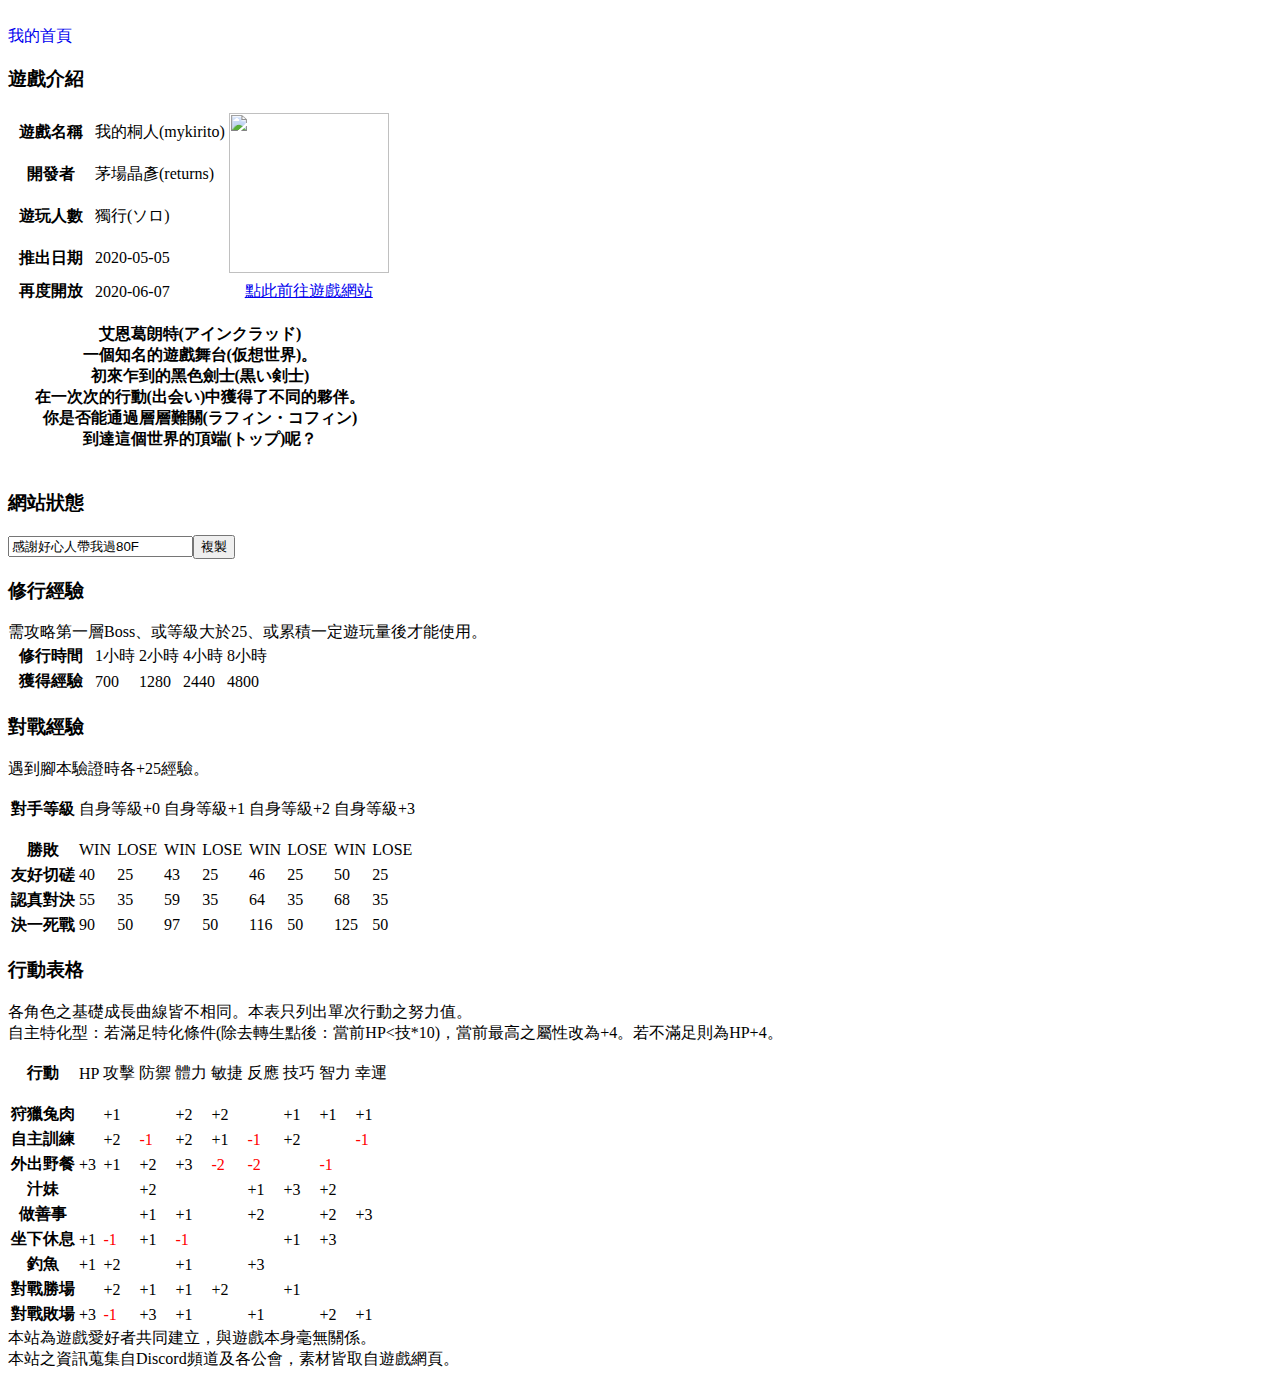
==== index.html @ 5b992e83 "Update index.html" ====
<!DOCTYPE html>
<html lang=zh-Hant-TW>
<head>
<script async src="https://www.googletagmanager.com/gtag/js?id=UA-169222168-2"></script>
<script>
  window.dataLayer = window.dataLayer || [];
  function gtag(){dataLayer.push(arguments);}
  gtag('js', new Date());
  gtag('config', 'UA-169222168-2');
</script>
<meta charset=utf-8>
<meta name="description" content="我的桐人(mykirito)非官方攻略網站。提供各式快速的數據查詢，讓你能更方便的攻略艾恩葛朗特。" />
<meta property="og:locale" content="zh-Hant-TW" />
<meta property="og:title" content="我的桐人攻略網" />
<meta property="og:type" content="website" />
<meta property="og:url" content="https://mykirito.org/" />
<meta property="og:image" content="https://mykirito.org/link/10s.jpg" />
<meta property="og:image:alt" content="拜託了，幫我撐10秒" />
<meta property="og:image:type" content="image/jpeg" />
<meta property="og:image:width" content="550" />
<meta property="og:image:height" content="550" />
<meta property="og:description" content="我的桐人(mykirito)非官方攻略網站。提供各式快速的數據查詢，讓你能更方便的攻略艾恩葛朗特。" />
<meta property="og:site_name" content="我的桐人攻略網">
<meta name=viewport content="width=device-width, initial-scale=1.0">
<title>我的桐人攻略網</title>
<link rel="stylesheet" href="https://mykirito.org/link/mk.css" type="text/css" />
<link rel="icon" href="https://mykirito.org/link/favicon.png" sizes="120x120" type="image/png">
<link rel="icon" href="https://mykirito.org/favicon.ico" type="image/x-icon" />
</head>

<body id="body" class="dark-mode"> 
<div id=root>
<nav class="sc-fzomuh gHzJiR">
<a aria-current=page class="sc-fzqAui eoGDzK active" style="text-decoration:none" href="https://mykirito.org/">我的首頁</a>
<a class="sc-fzqAui eoGDzK" style="color:white;text-decoration:none" href="https://mykirito.org/exp/">等級經驗</a>
<a class="sc-fzqAui eoGDzK" style="color:white;text-decoration:none" href="https://mykirito.org/achievements/">成就點數</a>
<a class="sc-fzqAui eoGDzK" style="color:white;text-decoration:none" href="https://mykirito.org/boss/">Boss列表</a>
<a class="sc-fzqAui eoGDzK" style="color:white;text-decoration:none" href="https://mykirito.org/character/">角色資訊</a>
<a class="sc-fzqAui eoGDzK" style="color:white;text-decoration:none" href="https://mykirito.org/zatsudan/">遊戲雜談</a>
<a class="sc-fzqAui eoGDzK" style="color:white;text-decoration:none" href="https://mykirito.org/link/">傳送陣</a>
<a class="sc-fzqAui eoGDzK" style="color:white;text-decoration:none" onclick="togglePageContentLightDark()"><svg viewBox="0 0 93.534 110" style=width:28px fill=#fff><path d="M56.399 80.107v-2.822c0-4.96 2.015-9.725 5.529-13.073 4.396-4.189 6.817-9.839 6.817-15.909 0-12.119-9.859-21.978-21.978-21.978-.827 0-1.667.046-2.496.138-10.5 1.161-18.86 10.013-19.447 20.591a21.998 21.998 0 006.64 17.02c3.604 3.496 5.671 8.31 5.671 13.208v2.824a5.444 5.444 0 005.438 5.438h8.387a5.442 5.442 0 005.439-5.437zm-4 0a1.44 1.44 0 01-1.438 1.438h-8.387a1.44 1.44 0 01-1.438-1.438v-2.824c0-5.973-2.51-11.833-6.886-16.079a18 18 0 01-5.431-13.927c.48-8.65 7.312-15.888 15.893-16.837a18.699 18.699 0 012.057-.114c9.913 0 17.978 8.064 17.978 17.978 0 4.965-1.98 9.586-5.576 13.013-4.302 4.099-6.77 9.919-6.77 15.969v2.821zM53.276 87.521H40.258a1.5 1.5 0 100 3h13.019a1.5 1.5 0 10-.001-3zM54.776 93.761a1.5 1.5 0 00-1.5-1.5H40.258a1.5 1.5 0 100 3h13.019a1.5 1.5 0 001.499-1.5zM11.5 48.267h8.643a1.5 1.5 0 100-3H11.5a1.5 1.5 0 100 3zM83.534 46.767a1.5 1.5 0 00-1.5-1.5h-8.643a1.5 1.5 0 100 3h8.643a1.5 1.5 0 001.5-1.5zM45.267 11.5v8.643a1.5 1.5 0 103 0V11.5a1.5 1.5 0 10-3 0zM70.644 20.769l-6.111 6.111a1.5 1.5 0 102.122 2.121l6.111-6.111a1.5 1.5 0 10-2.122-2.121zM29.001 64.533a1.5 1.5 0 00-2.121 0l-6.111 6.111a1.5 1.5 0 102.122 2.121l6.111-6.111a1.5 1.5 0 00-.001-2.121zM26.88 29.001c.293.293.677.439 1.061.439a1.5 1.5 0 001.061-2.56l-6.111-6.111a1.5 1.5 0 10-2.121 2.121zM70.644 72.765c.293.293.677.439 1.061.439a1.5 1.5 0 001.061-2.56l-6.111-6.111a1.5 1.5 0 10-2.121 2.121zM51.521 98.5a1.5 1.5 0 00-1.5-1.5h-6.509a1.5 1.5 0 100 3h6.509a1.5 1.5 0 001.5-1.5z"></path></svg></a>
</nav>

<div class="sc-fzowVh equHBw">

<div class="sc-fzplWN hRBsWH">
<h3 class="sc-fznyAO CWQMf">遊戲介紹</h3>
<table class="sc-AxjAm bcMPWx">
<tbody class="sc-AxirZ bJCmFu">
<tr class="sc-AxiKw eSbheu">
<th class="sc-AxhCb sc-fzpans jgULOA">遊戲名稱
<td class="sc-AxhUy dRdZbR">我的桐人(mykirito)
<td rowspan=4 class="sc-AxhUy dRdZbR"><center><img src="https://mykirito.nctu.me/link/cover.jpg" width="160" height="160"></center>
<tr class="sc-AxiKw eSbheu"><th class="sc-AxhCb sc-fzpans jgULOA" style="width:80px">開發者
<td style=border-right-width:1px class="sc-AxhUy dRdZbR">茅場晶彥(returns)
<tr class="sc-AxiKw eSbheu"><th class="sc-AxhCb sc-fzpans jgULOA">遊玩人數
<td style=border-right-width:1px class="sc-AxhUy dRdZbR">獨行(ソロ)
<tr class="sc-AxiKw eSbheu"><th class="sc-AxhCb sc-fzpans jgULOA">推出日期
<td style=border-right-width:1px class="sc-AxhUy dRdZbR">2020-05-05
<tr class="sc-AxiKw eSbheu"><th class="sc-AxhCb sc-fzpans jgULOA">再度開放
<td class="sc-AxhUy dRdZbR">2020-06-07
<td class="sc-AxhUy dRdZbR"><center><a href="https://mykirito.com/">點此前往遊戲網站</a></center>
<tr class="sc-AxiKw eSbheu">
<th colspan=3 class="sc-AxiKw eSbheu"><br>
艾恩葛朗特(アインクラッド)<br>
一個知名的遊戲舞台(仮想世界)。<br>
初來乍到的黑色劍士(黒い剣士)<br>
在一次次的行動(出会い)中獲得了不同的夥伴。<br>
你是否能通過層層難關(ラフィン・コフィン)<br>
到達這個世界的頂端(トップ)呢？<br>&nbsp;
</table>
</div>

<div class="sc-fzplWN hRBsWH"><h3 class="sc-fznyAO CWQMf">網站狀態</h3><div class="sc-fzqBZW eNQuho">
<input type=text class="sc-AxheI fniENO" value="感謝好心人帶我過80F" id="myStatus"><button class="sc-AxgMl llLWDd" onclick="copyFunction()">複製</button></div></div>

<div class="sc-fzplWN hRBsWH">
<h3 class="sc-fznyAO CWQMf">修行經驗</h3>
需攻略第一層Boss、或等級大於25、或累積一定遊玩量後才能使用。
<table class="sc-AxjAm bcMPWx">
<tbody class="sc-AxirZ bJCmFu">
<tr class="sc-AxiKw eSbheu">
<th class="sc-AxhCb sc-fzpans dkAqSn" style="width:80px">修行時間
<td class="sc-AxhUy dRdZbR">1小時
<td class="sc-AxhUy dRdZbR">2小時
<td class="sc-AxhUy dRdZbR">4小時
<td class="sc-AxhUy dRdZbR">8小時
<tr class="sc-AxiKw eSbheu">
<th class="sc-AxhCb sc-fzpans jgULOA">獲得經驗
<td class="sc-AxhUy dRdZbR">700
<td class="sc-AxhUy dRdZbR">1280
<td class="sc-AxhUy dRdZbR">2440
<td class="sc-AxhUy dRdZbR">4800
</table>
</div>

<div class="sc-fzplWN hRBsWH">
<h3 class="sc-fznyAO CWQMf">對戰經驗</h3>
遇到腳本驗證時各+25經驗。
<table class="sc-AxjAm bcMPWx">
<tbody class="sc-AxirZ bJCmFu">
<tr class="sc-AxiKw eSbheu">
<th class="sc-AxhCb sc-fzpans dkAqSn">對手等級
<td colspan="2" class="sc-AxhUy dRdZbR"><p style="white-space:nowrap">自身等級+0</p>
<td colspan="2" class="sc-AxhUy dRdZbR"><p style="white-space:nowrap">自身等級+1</p>
<td colspan="2" class="sc-AxhUy dRdZbR"><p style="white-space:nowrap">自身等級+2</p>
<td colspan="2" class="sc-AxhUy dRdZbR"><p style="white-space:nowrap">自身等級+3</p>
<tr class="sc-AxiKw eSbheu">
<th class="sc-AxhCb sc-fzpans dkAqSn">勝敗
<td class="sc-AxhUy dRdZbR">WIN
<td class="sc-AxhUy dRdZbR">LOSE
<td class="sc-AxhUy dRdZbR">WIN
<td class="sc-AxhUy dRdZbR">LOSE
<td class="sc-AxhUy dRdZbR">WIN
<td class="sc-AxhUy dRdZbR">LOSE
<td class="sc-AxhUy dRdZbR">WIN
<td class="sc-AxhUy dRdZbR">LOSE
<tr class="sc-AxiKw eSbheu">
<th class="sc-AxhCb sc-fzpans jgULOA">友好切磋
<td class="sc-AxhUy dRdZbR">40
<td class="sc-AxhUy dRdZbR">25
<td class="sc-AxhUy dRdZbR">43
<td class="sc-AxhUy dRdZbR">25
<td class="sc-AxhUy dRdZbR">46
<td class="sc-AxhUy dRdZbR">25
<td class="sc-AxhUy dRdZbR">50
<td class="sc-AxhUy dRdZbR">25
<tr class="sc-AxiKw eSbheu">
<th class="sc-AxhCb sc-fzpans jgULOA">認真對決
<td class="sc-AxhUy dRdZbR">55
<td class="sc-AxhUy dRdZbR">35
<td class="sc-AxhUy dRdZbR">59
<td class="sc-AxhUy dRdZbR">35
<td class="sc-AxhUy dRdZbR">64
<td class="sc-AxhUy dRdZbR">35
<td class="sc-AxhUy dRdZbR">68
<td class="sc-AxhUy dRdZbR">35
<tr class="sc-AxiKw eSbheu">
<th class="sc-AxhCb sc-fzpans jgULOA">決一死戰
<td class="sc-AxhUy dRdZbR">90
<td class="sc-AxhUy dRdZbR">50
<td class="sc-AxhUy dRdZbR">97
<td class="sc-AxhUy dRdZbR">50
<td class="sc-AxhUy dRdZbR">116
<td class="sc-AxhUy dRdZbR">50
<td class="sc-AxhUy dRdZbR">125
<td class="sc-AxhUy dRdZbR">50
</table>
</div>

<div class="sc-fzplWN hRBsWH">
<h3 class="sc-fznyAO CWQMf">行動表格</h3>
各角色之基礎成長曲線皆不相同。本表只列出單次行動之努力值。<br>
自主特化型：若滿足特化條件(除去轉生點後：當前HP<技*10)，當前最高之屬性改為+4。若不滿足則為HP+4。
<table class="sc-AxjAm bcMPWx">
<tbody class="sc-AxirZ bJCmFu">
<tr class="sc-AxiKw eSbheu">
<th class="sc-AxhCb sc-fzpans dkAqSn">行動
<td class="sc-AxhUy dRdZbR"><p style="white-space:nowrap">HP</p>
<td class="sc-AxhUy dRdZbR"><p style="white-space:nowrap">攻擊</p>
<td class="sc-AxhUy dRdZbR"><p style="white-space:nowrap">防禦</p>
<td class="sc-AxhUy dRdZbR"><p style="white-space:nowrap">體力</p>
<td class="sc-AxhUy dRdZbR"><p style="white-space:nowrap">敏捷</p>
<td class="sc-AxhUy dRdZbR"><p style="white-space:nowrap">反應</p>
<td class="sc-AxhUy dRdZbR"><p style="white-space:nowrap">技巧</p>
<td class="sc-AxhUy dRdZbR"><p style="white-space:nowrap">智力</p>
<td class="sc-AxhUy dRdZbR"><p style="white-space:nowrap">幸運</p>
<tr class="sc-AxiKw eSbheu">
<th class="sc-AxhCb sc-fzpans jgULOA">狩獵兔肉
<td class="sc-AxhUy dRdZbR">
<td class="sc-AxhUy dRdZbR">+1
<td class="sc-AxhUy dRdZbR">
<td class="sc-AxhUy dRdZbR">+2
<td class="sc-AxhUy dRdZbR">+2
<td class="sc-AxhUy dRdZbR">
<td class="sc-AxhUy dRdZbR">+1
<td class="sc-AxhUy dRdZbR">+1
<td class="sc-AxhUy dRdZbR">+1
<tr class="sc-AxiKw eSbheu">
<th class="sc-AxhCb sc-fzpans jgULOA">自主訓練
<td class="sc-AxhUy dRdZbR">
<td class="sc-AxhUy dRdZbR">+2
<td class="sc-AxhUy dRdZbR"><font color="red">-1</font>
<td class="sc-AxhUy dRdZbR">+2
<td class="sc-AxhUy dRdZbR">+1
<td class="sc-AxhUy dRdZbR"><font color="red">-1</font>
<td class="sc-AxhUy dRdZbR">+2
<td class="sc-AxhUy dRdZbR">
<td class="sc-AxhUy dRdZbR"><font color="red">-1</font>
<tr class="sc-AxiKw eSbheu">
<th class="sc-AxhCb sc-fzpans jgULOA">外出野餐
<td class="sc-AxhUy dRdZbR">+3
<td class="sc-AxhUy dRdZbR">+1
<td class="sc-AxhUy dRdZbR">+2
<td class="sc-AxhUy dRdZbR">+3
<td class="sc-AxhUy dRdZbR"><font color="red">-2</font>
<td class="sc-AxhUy dRdZbR"><font color="red">-2</font>
<td class="sc-AxhUy dRdZbR">
<td class="sc-AxhUy dRdZbR"><font color="red">-1</font>
<td class="sc-AxhUy dRdZbR">
<tr class="sc-AxiKw eSbheu">
<th class="sc-AxhCb sc-fzpans jgULOA">汁妹
<td class="sc-AxhUy dRdZbR">
<td class="sc-AxhUy dRdZbR">
<td class="sc-AxhUy dRdZbR">+2
<td class="sc-AxhUy dRdZbR">
<td class="sc-AxhUy dRdZbR">
<td class="sc-AxhUy dRdZbR">+1
<td class="sc-AxhUy dRdZbR">+3
<td class="sc-AxhUy dRdZbR">+2
<td class="sc-AxhUy dRdZbR">
<tr class="sc-AxiKw eSbheu">
<th class="sc-AxhCb sc-fzpans jgULOA">做善事
<td class="sc-AxhUy dRdZbR">
<td class="sc-AxhUy dRdZbR">
<td class="sc-AxhUy dRdZbR">+1
<td class="sc-AxhUy dRdZbR">+1
<td class="sc-AxhUy dRdZbR">
<td class="sc-AxhUy dRdZbR">+2
<td class="sc-AxhUy dRdZbR">
<td class="sc-AxhUy dRdZbR">+2
<td class="sc-AxhUy dRdZbR">+3
<tr class="sc-AxiKw eSbheu">
<th class="sc-AxhCb sc-fzpans jgULOA">坐下休息
<td class="sc-AxhUy dRdZbR">+1
<td class="sc-AxhUy dRdZbR"><font color="red">-1</font>
<td class="sc-AxhUy dRdZbR">+1
<td class="sc-AxhUy dRdZbR"><font color="red">-1</font>
<td class="sc-AxhUy dRdZbR">
<td class="sc-AxhUy dRdZbR">
<td class="sc-AxhUy dRdZbR">+1
<td class="sc-AxhUy dRdZbR">+3
<td class="sc-AxhUy dRdZbR">
<tr class="sc-AxiKw eSbheu">
<th class="sc-AxhCb sc-fzpans jgULOA">釣魚
<td class="sc-AxhUy dRdZbR">+1
<td class="sc-AxhUy dRdZbR">+2
<td class="sc-AxhUy dRdZbR">
<td class="sc-AxhUy dRdZbR">+1
<td class="sc-AxhUy dRdZbR">
<td class="sc-AxhUy dRdZbR">+3
<td class="sc-AxhUy dRdZbR">
<td class="sc-AxhUy dRdZbR">
<td class="sc-AxhUy dRdZbR">
<tr class="sc-AxiKw eSbheu">
<th class="sc-AxhCb sc-fzpans jgULOA">對戰勝場
<td class="sc-AxhUy dRdZbR">
<td class="sc-AxhUy dRdZbR">+2
<td class="sc-AxhUy dRdZbR">+1
<td class="sc-AxhUy dRdZbR">+1
<td class="sc-AxhUy dRdZbR">+2
<td class="sc-AxhUy dRdZbR">
<td class="sc-AxhUy dRdZbR">+1
<td class="sc-AxhUy dRdZbR">
<td class="sc-AxhUy dRdZbR">
<tr class="sc-AxiKw eSbheu">
<th class="sc-AxhCb sc-fzpans jgULOA">對戰敗場
<td class="sc-AxhUy dRdZbR">+3
<td class="sc-AxhUy dRdZbR"><font color="red">-1</font>
<td class="sc-AxhUy dRdZbR">+3
<td class="sc-AxhUy dRdZbR">+1
<td class="sc-AxhUy dRdZbR">
<td class="sc-AxhUy dRdZbR">+1
<td class="sc-AxhUy dRdZbR">
<td class="sc-AxhUy dRdZbR">+2
<td class="sc-AxhUy dRdZbR">+1
</table>
</div>

<script>
function copyFunction() {
  var copyText = document.getElementById("myStatus");
  copyText.select();
  copyText.setSelectionRange(0, 30);
  document.execCommand("copy");
  alert("已複製");
}
function isDarkThemeSelected() {
  return document.cookie.match(/theme6=dark/i) != null
}
function setThemeFromCookie() {
  var body = document.getElementById('body')
  body.className = isDarkThemeSelected() ? 'dark-mode' : 'light-mode'
}
function togglePageContentLightDark() {
  var body = document.getElementById('body')
  var currentClass = body.className
  var newClass = body.className == 'dark-mode' ? 'light-mode' : 'dark-mode'
  body.className = newClass
  document.cookie = 'theme6=' + (newClass == 'light-mode' ? 'light' : 'dark') + '; SameSite=Strict; Path=/; Expires=Wed, 18 Oct 2022 12:00:00 GMT'
  console.log('Cookies are now: ' + document.cookie)
}
(function() {
  setThemeFromCookie()
})();
</script>

</div> 
<div class="sc-fzoVTD Atfvz">本站為遊戲愛好者共同建立，與遊戲本身毫無關係。<br>本站之資訊蒐集自Discord頻道及各公會，素材皆取自遊戲網頁。</div>
</div> 
</body>
</html>
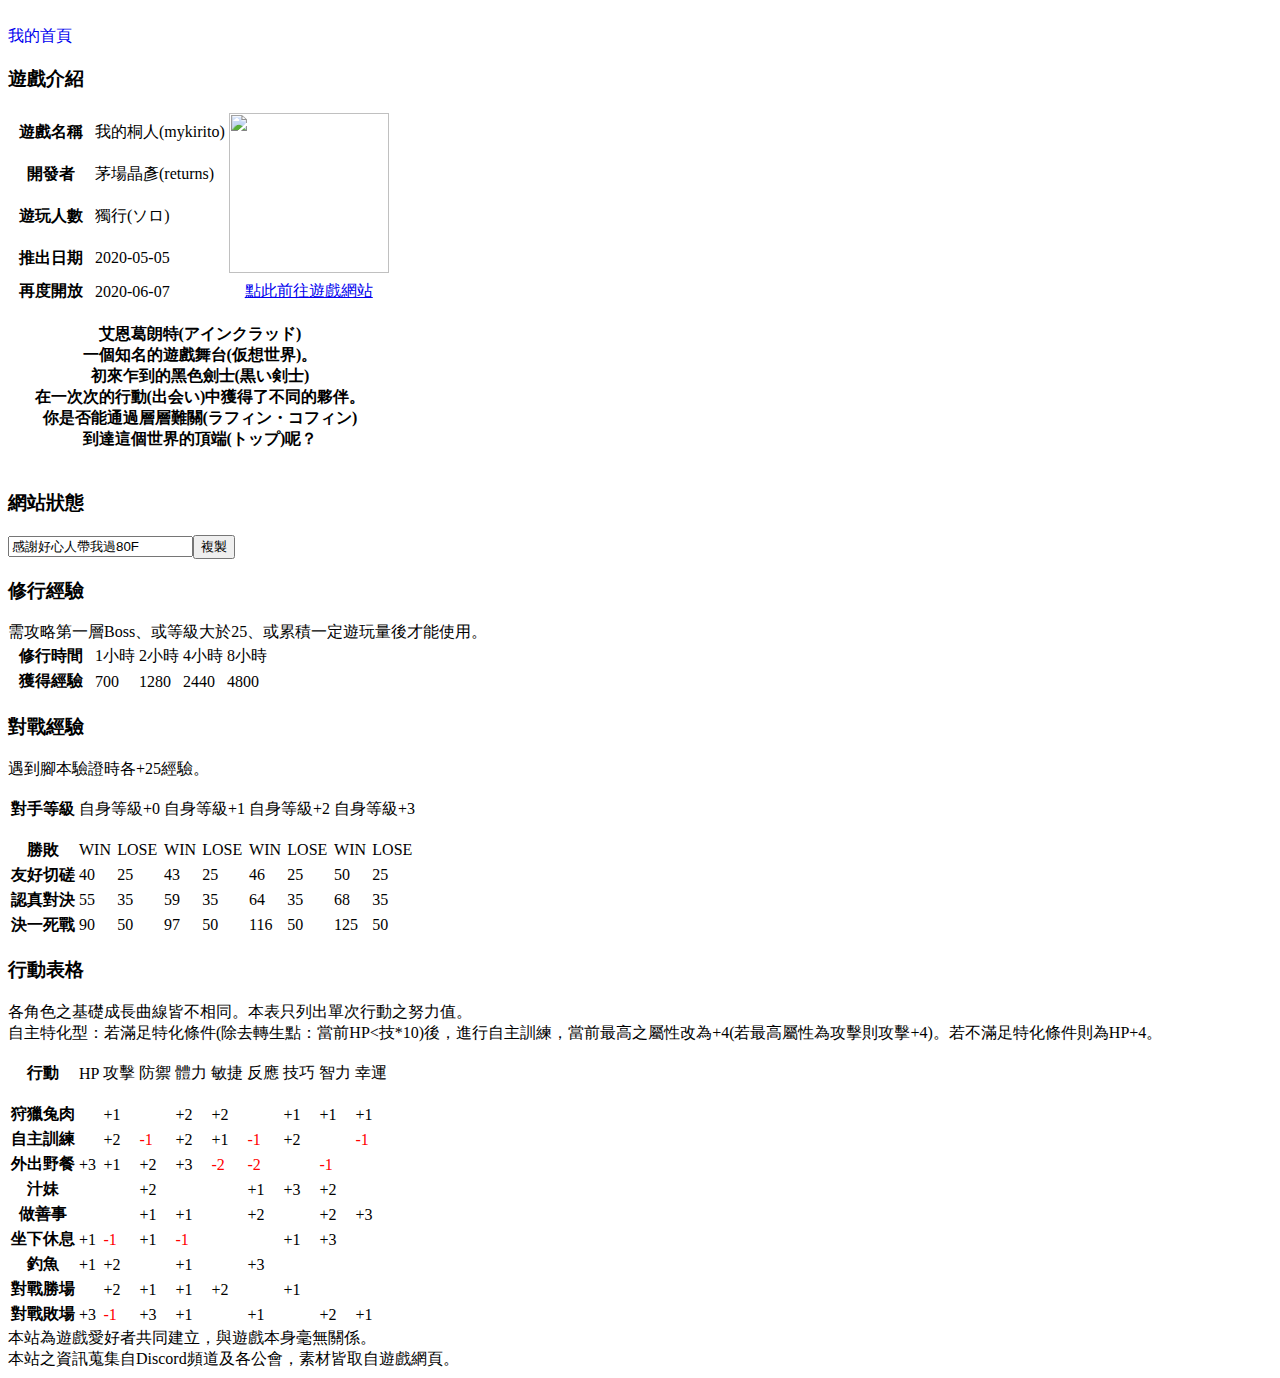
==== commit 87970461: "Update index.html" ====
--- a/index.html
+++ b/index.html
@@ -151,7 +151,7 @@
 <div class="sc-fzplWN hRBsWH">
 <h3 class="sc-fznyAO CWQMf">行動表格</h3>
 各角色之基礎成長曲線皆不相同。本表只列出單次行動之努力值。<br>
-自主特化型：若滿足特化條件(除去轉生點後：當前HP<技*10)，當前最高之屬性改為+4。若不滿足則為HP+4。
+自主特化型：若滿足特化條件(除去轉生點：當前HP<技*10)後，進行自主訓練，當前最高之屬性改為+4(若最高屬性為攻擊則攻擊+4)。若不滿足特化條件則為HP+4。
 <table class="sc-AxjAm bcMPWx">
 <tbody class="sc-AxirZ bJCmFu">
 <tr class="sc-AxiKw eSbheu">
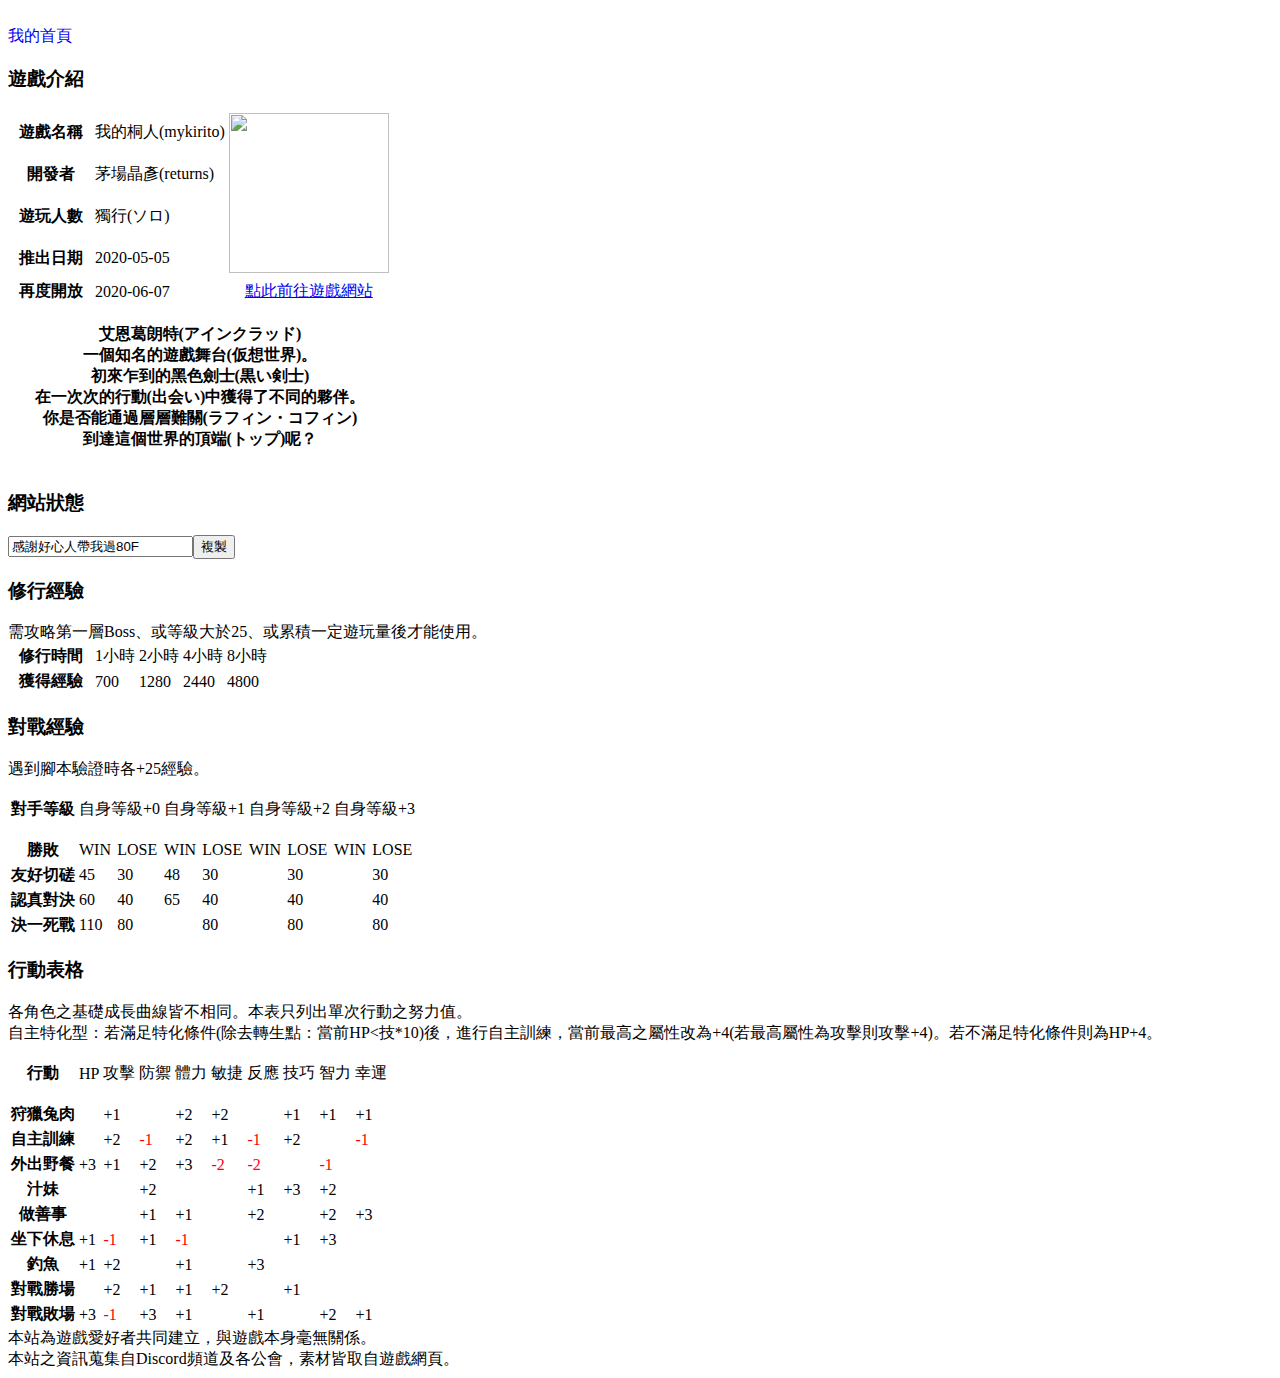
==== commit 31f3230e: "Update index.html" ====
--- a/index.html
+++ b/index.html
@@ -117,34 +117,34 @@
 <td class="sc-AxhUy dRdZbR">LOSE
 <tr class="sc-AxiKw eSbheu">
 <th class="sc-AxhCb sc-fzpans jgULOA">友好切磋
+<td class="sc-AxhUy dRdZbR">45
+<td class="sc-AxhUy dRdZbR">30
+<td class="sc-AxhUy dRdZbR">48
+<td class="sc-AxhUy dRdZbR">30
+<td class="sc-AxhUy dRdZbR">
+<td class="sc-AxhUy dRdZbR">30
+<td class="sc-AxhUy dRdZbR">
+<td class="sc-AxhUy dRdZbR">30
+<tr class="sc-AxiKw eSbheu">
+<th class="sc-AxhCb sc-fzpans jgULOA">認真對決
+<td class="sc-AxhUy dRdZbR">60
 <td class="sc-AxhUy dRdZbR">40
-<td class="sc-AxhUy dRdZbR">25
-<td class="sc-AxhUy dRdZbR">43
-<td class="sc-AxhUy dRdZbR">25
-<td class="sc-AxhUy dRdZbR">46
-<td class="sc-AxhUy dRdZbR">25
-<td class="sc-AxhUy dRdZbR">50
-<td class="sc-AxhUy dRdZbR">25
-<tr class="sc-AxiKw eSbheu">
-<th class="sc-AxhCb sc-fzpans jgULOA">認真對決
-<td class="sc-AxhUy dRdZbR">55
-<td class="sc-AxhUy dRdZbR">35
-<td class="sc-AxhUy dRdZbR">59
-<td class="sc-AxhUy dRdZbR">35
-<td class="sc-AxhUy dRdZbR">64
-<td class="sc-AxhUy dRdZbR">35
-<td class="sc-AxhUy dRdZbR">68
-<td class="sc-AxhUy dRdZbR">35
+<td class="sc-AxhUy dRdZbR">65
+<td class="sc-AxhUy dRdZbR">40
+<td class="sc-AxhUy dRdZbR">
+<td class="sc-AxhUy dRdZbR">40
+<td class="sc-AxhUy dRdZbR">
+<td class="sc-AxhUy dRdZbR">40
 <tr class="sc-AxiKw eSbheu">
 <th class="sc-AxhCb sc-fzpans jgULOA">決一死戰
-<td class="sc-AxhUy dRdZbR">90
-<td class="sc-AxhUy dRdZbR">50
-<td class="sc-AxhUy dRdZbR">97
-<td class="sc-AxhUy dRdZbR">50
-<td class="sc-AxhUy dRdZbR">116
-<td class="sc-AxhUy dRdZbR">50
-<td class="sc-AxhUy dRdZbR">125
-<td class="sc-AxhUy dRdZbR">50
+<td class="sc-AxhUy dRdZbR">110
+<td class="sc-AxhUy dRdZbR">80
+<td class="sc-AxhUy dRdZbR">
+<td class="sc-AxhUy dRdZbR">80
+<td class="sc-AxhUy dRdZbR">
+<td class="sc-AxhUy dRdZbR">80
+<td class="sc-AxhUy dRdZbR">
+<td class="sc-AxhUy dRdZbR">80
 </table>
 </div>
 
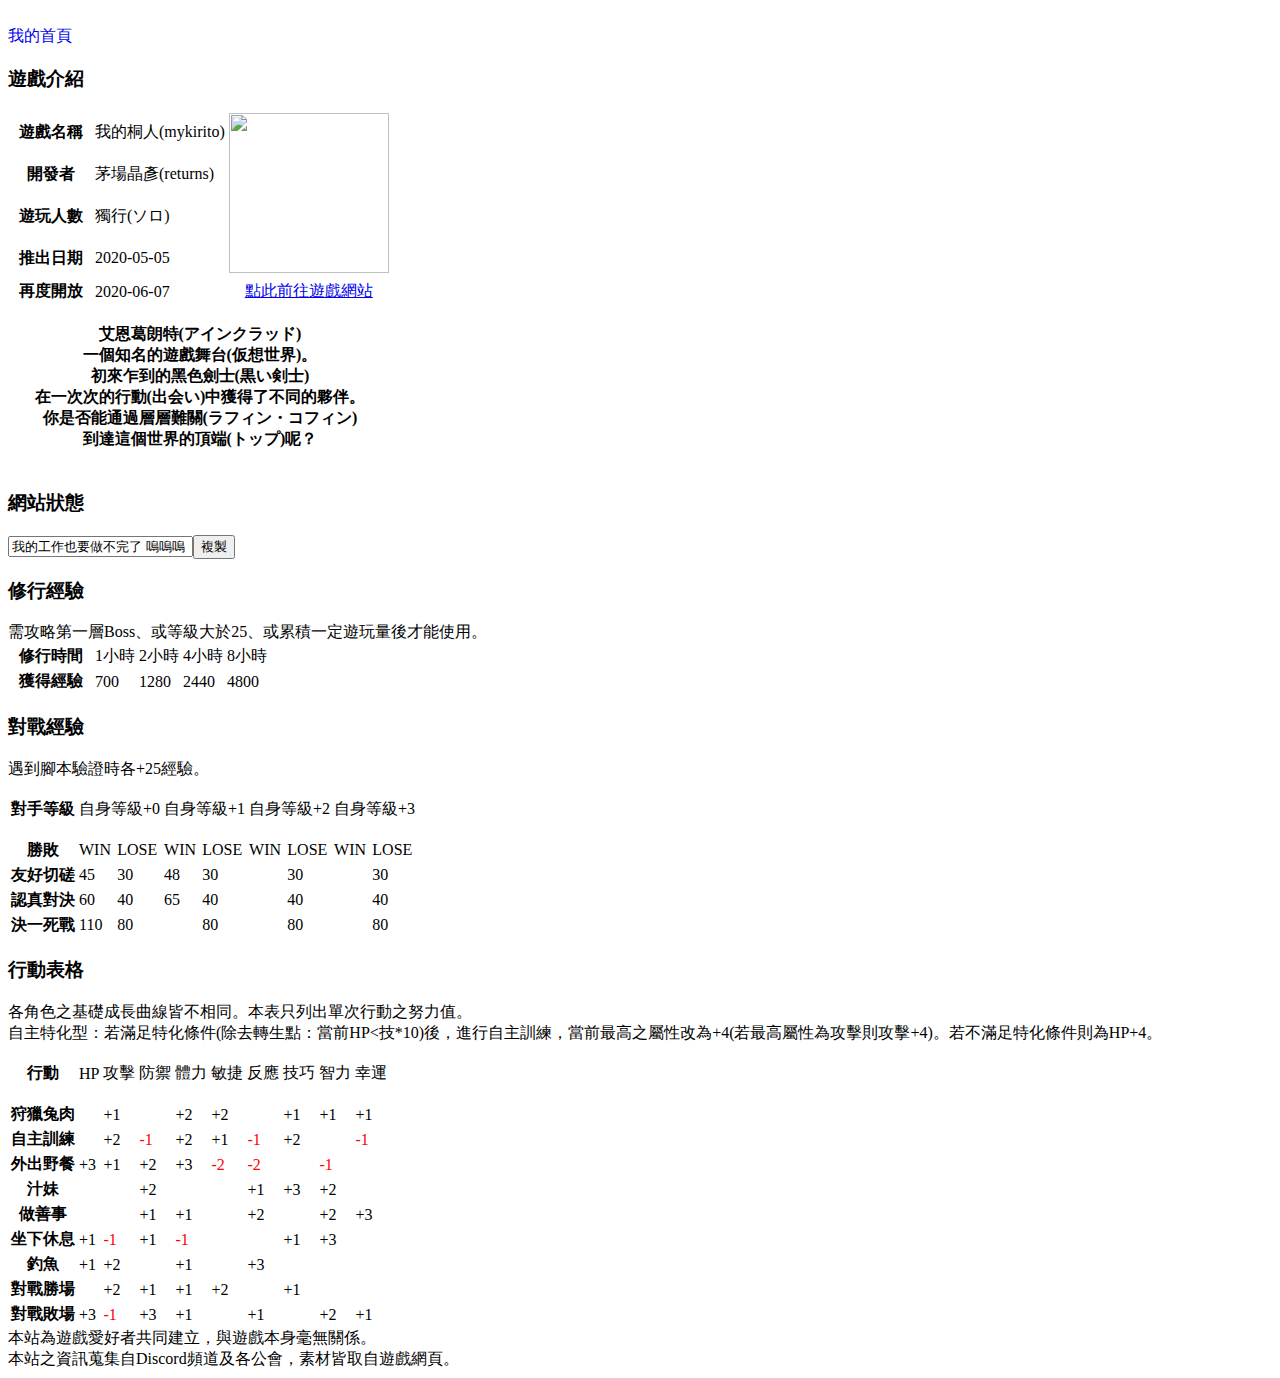
==== commit 3d3e9b17: "Update index.html" ====
--- a/index.html
+++ b/index.html
@@ -72,7 +72,7 @@
 </div>
 
 <div class="sc-fzplWN hRBsWH"><h3 class="sc-fznyAO CWQMf">網站狀態</h3><div class="sc-fzqBZW eNQuho">
-<input type=text class="sc-AxheI fniENO" value="感謝好心人帶我過80F" id="myStatus"><button class="sc-AxgMl llLWDd" onclick="copyFunction()">複製</button></div></div>
+<input type=text class="sc-AxheI fniENO" value="我的工作也要做不完了 嗚嗚嗚" id="myStatus"><button class="sc-AxgMl llLWDd" onclick="copyFunction()">複製</button></div></div>
 
 <div class="sc-fzplWN hRBsWH">
 <h3 class="sc-fznyAO CWQMf">修行經驗</h3>
@@ -151,7 +151,7 @@
 <div class="sc-fzplWN hRBsWH">
 <h3 class="sc-fznyAO CWQMf">行動表格</h3>
 各角色之基礎成長曲線皆不相同。本表只列出單次行動之努力值。<br>
-自主特化型：若滿足特化條件(除去轉生點：當前HP<技*10)後，進行自主訓練，當前最高之屬性改為+4(若最高屬性為攻擊則攻擊+4)。若不滿足特化條件則為HP+4。
+自主特化型：若滿足特化條件(除去轉生點：當前HP&lt;技*10)後，進行自主訓練，當前最高之屬性改為+4(若最高屬性為攻擊則攻擊+4)。若不滿足特化條件則為HP+4。
 <table class="sc-AxjAm bcMPWx">
 <tbody class="sc-AxirZ bJCmFu">
 <tr class="sc-AxiKw eSbheu">
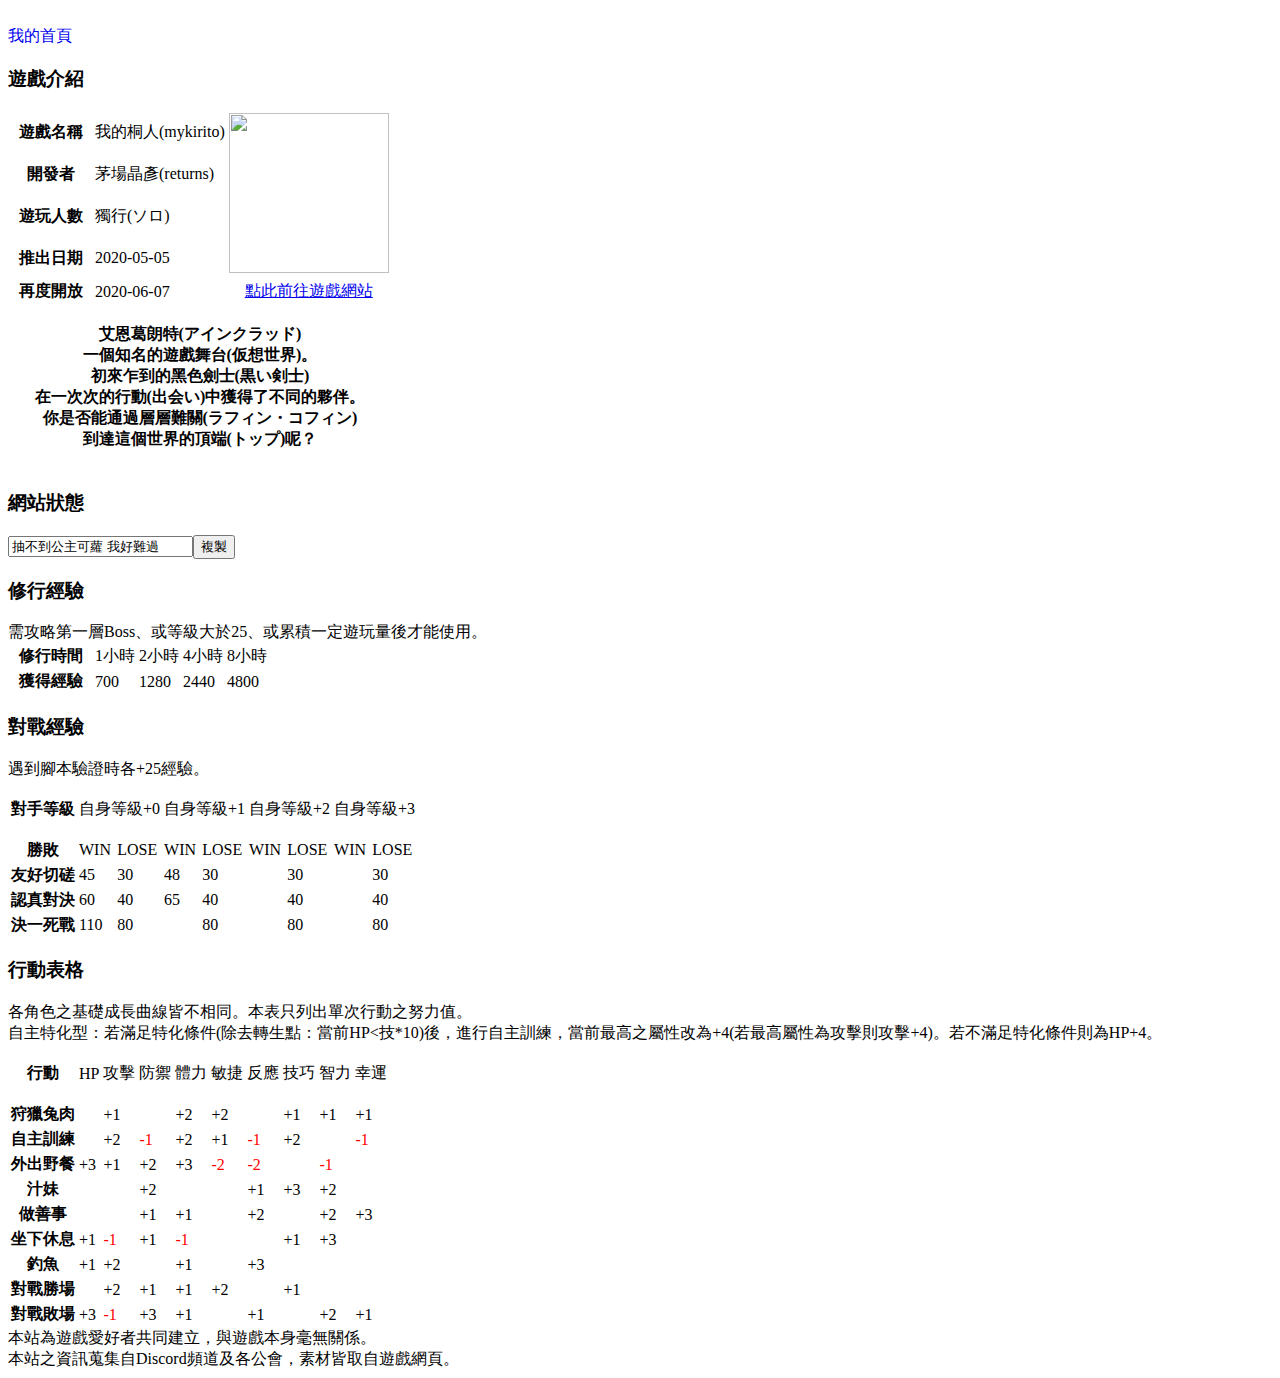
==== commit 0df8ab73: "Update index.html" ====
--- a/index.html
+++ b/index.html
@@ -72,7 +72,7 @@
 </div>
 
 <div class="sc-fzplWN hRBsWH"><h3 class="sc-fznyAO CWQMf">網站狀態</h3><div class="sc-fzqBZW eNQuho">
-<input type=text class="sc-AxheI fniENO" value="我的工作也要做不完了 嗚嗚嗚" id="myStatus"><button class="sc-AxgMl llLWDd" onclick="copyFunction()">複製</button></div></div>
+<input type=text class="sc-AxheI fniENO" value="抽不到公主可蘿 我好難過" id="myStatus"><button class="sc-AxgMl llLWDd" onclick="copyFunction()">複製</button></div></div>
 
 <div class="sc-fzplWN hRBsWH">
 <h3 class="sc-fznyAO CWQMf">修行經驗</h3>
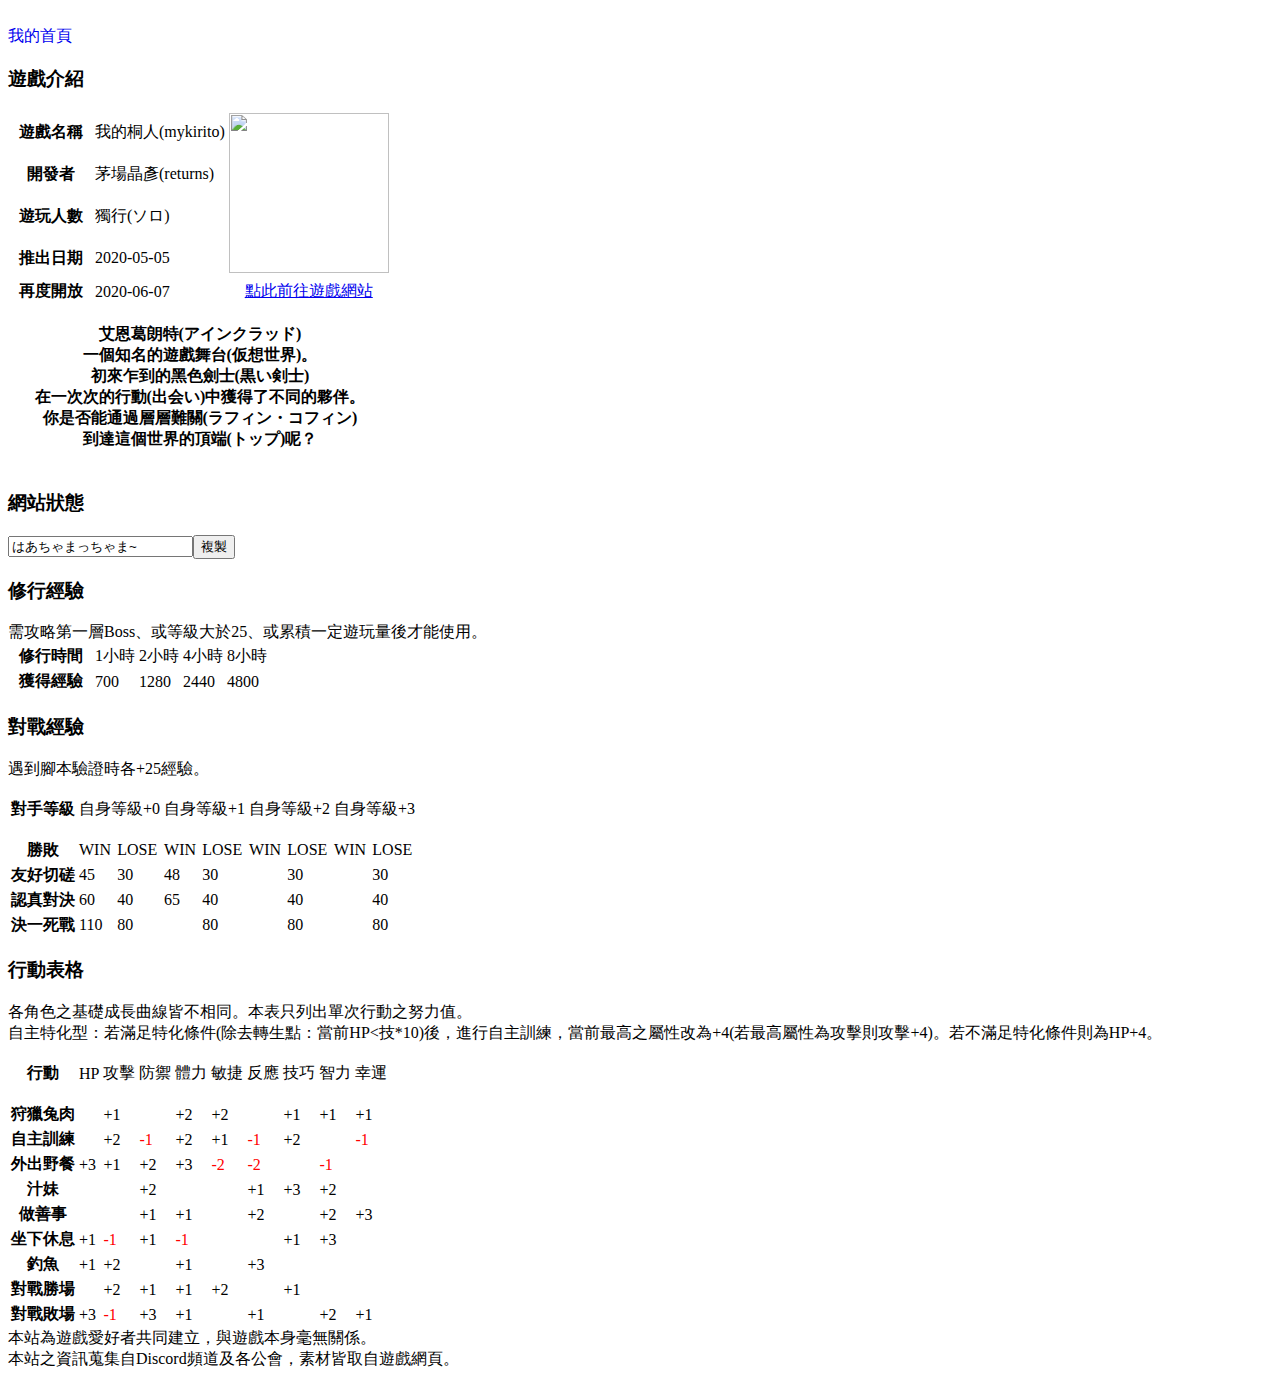
==== commit f29f4568: "Update index.html" ====
--- a/index.html
+++ b/index.html
@@ -72,7 +72,7 @@
 </div>
 
 <div class="sc-fzplWN hRBsWH"><h3 class="sc-fznyAO CWQMf">網站狀態</h3><div class="sc-fzqBZW eNQuho">
-<input type=text class="sc-AxheI fniENO" value="抽不到公主可蘿 我好難過" id="myStatus"><button class="sc-AxgMl llLWDd" onclick="copyFunction()">複製</button></div></div>
+<input type=text class="sc-AxheI fniENO" value="はあちゃまっちゃま~" id="myStatus"><button class="sc-AxgMl llLWDd" onclick="copyFunction()">複製</button></div></div>
 
 <div class="sc-fzplWN hRBsWH">
 <h3 class="sc-fznyAO CWQMf">修行經驗</h3>
